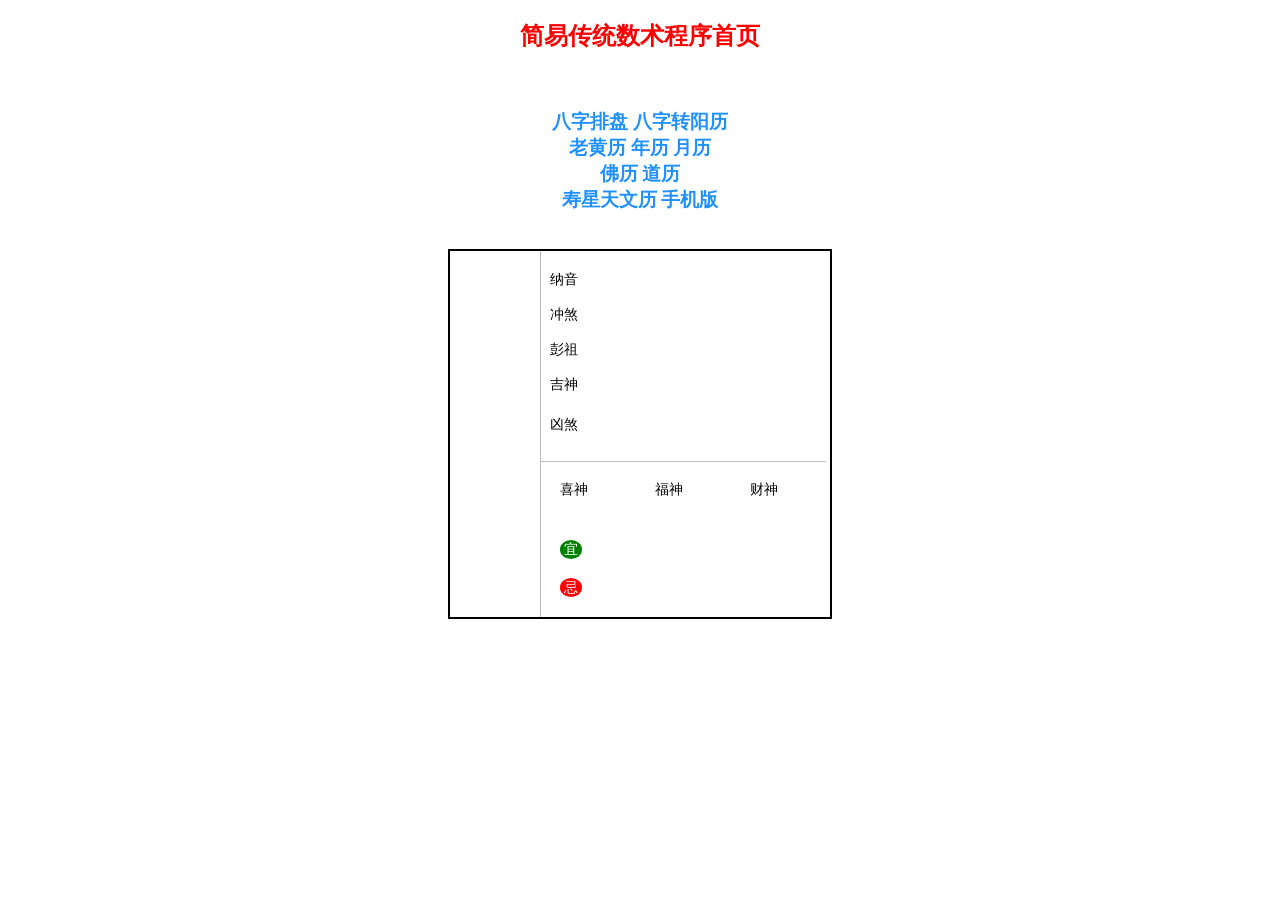
==== index.html @ ce56796a "modify  bazi url" ====
<!DOCTYPE html>
<html>
<head>
<meta charset="utf-8">
<title>简易传统数术程序</title>
<meta name="viewport" content="width=device-width, initial-scale=1.0">
<meta name="keywords" content="lunar,阳历,阴历,公历,农历,佛历,道历" />
<meta name="description" content="lunar是一个无依赖的支持阳历、阴历、佛历和道历的日历工具库。" />
<meta name="author" content="6tail" />
<link rel="stylesheet" href="common.css">
<link rel="stylesheet" href="highlight.min.css">
<link rel="stylesheet" href="markdown.css">
<link rel="stylesheet" href="page.css">
<style type="text/css">
            body {font-family: "Microsoft Yahei","Helvetica Neue";}
            a:link{text-decoration: none; color: dodgerblue;}
            a:visited{text-decoration: none; color: dodgerblue; }
            a:hover{text-decoration: none; color: Fuchsia; }
        </style>
</head>
<center>
<h2>
<a href="https://d.gaoren.org" target="_blank" style="color: red;">简易传统数术程序首页</a>
</h2>
<br>
<h3>
<a rel="nofollow" target="__blank" href="https://b.louk78.github.io">八字排盘</a> <a rel="nofollow" target="__blank" href="https://z.gaoren.org">八字转阳历</a><br>
<a rel="nofollow" target="__blank" href="https://l.gaoren.org">老黄历</a> <a rel="nofollow" target="__blank" href="https://y.gaoren.org">年历</a> <a rel="nofollow" target="__blank" href="https://m.gaoren.org">月历</a><br>
<a rel="nofollow" target="__blank" href="https://f.gaoren.org">佛历</a> <a rel="nofollow" target="__blank" href="https://t.gaoren.org">道历</a><br>            
<a rel="nofollow" target="__blank" href="https://s.gaoren.org">寿星天文历</a> <a rel="nofollow" target="__blank" href="https://sj.gaoren.org">手机版</a>
<br>
</h3>
<br>
</center>
<style type="text/css">
.huangli{
  margin-bottom:20px;
  margin-left:auto;margin-right:auto;
  position:relative;
  border:2px solid #000;
  background:#fff;
  width:380px;
  color:#000;
  font-size:14px;
  zoom:1;
  overflow:hidden;
}
.huangli i{
  font-style:normal;
  color:#999;
}
.huangli b{
  font-weight:normal;
}
.huangli:before,.huangli:after{
  content:'';
  position:absolute;
  left:90px;
  font-size:0;
}
.huangli:before{
  top:0;
  width:0;
  height:100%;
  border-right:1px solid #BBB;
}
.huangli:after{
  top:210px;
  width:286px;
  height:0;
  border-bottom:1px solid #BBB;
}
#md{
  position:absolute;
  left:20px;
  top:20px;
  width:30px;
  font-size:30px;
  color:#000;
}
#ymd{
  position:absolute;
  left:60px;
  top:0;
  width:13px;
  font-size:13px;
}
#ymd i{
  display:block;
  margin-top:10px;
}
.nayin,.chongsha,.pengzu,.js,.xs{
  position:absolute;
  left:100px;
}
.nayin i,.chongsha i{
  margin-left:20px;
}
.nayin{
  top:20px;
}
.chongsha{
  top:55px;
}
.pengzu{
  top:90px;
}
.pengzu i{
  position:absolute;
  left:35px;
  top:0em;
  width:230px;
}
.js i,.xs i{
  position:absolute;
  left:35px;
  top:0em;
  width:240px;
}
.js{
  top:125px;
}
.xs{
  top:165px;
}

.xishen,.fushen,.caishen{
  position:absolute;
  top:230px;
}
.xishen{
  left:110px;
}
.fushen{
  left:205px;
}
.caishen{
  left:300px;
}
.xishen i,.fushen i,.caishen i{
  display:block;
}
.yiji{
  margin-left:110px;
  margin-top:290px;
}
.yiji.ji{
  margin-top:20px;
  margin-bottom:20px;
}
.yiji b{
  padding:2px 4px;
  color:#fff;
  background:green;
  -webkit-border-radius:50%;
  -moz-border-radius:50%;
  -ms-border-radius:50%;
  -o-border-radius:50%;
  border-radius:50%;
}
.yiji i{
  line-height:1.5em;
  margin-right:10px;
}
.yiji.ji b{
  background:red
}


</style>

<div class="huangli">
<div id="md"></div>
<div id="ymd"></div>
<div class="nayin"><b>纳音</b><i id="nayin"></i></div>
<div class="chongsha"><b>冲煞</b><i id="chongsha"></i></div>
<div class="pengzu"><b>彭祖</b><i id="pengzu"></i></div>
<div class="xishen"><b>喜神</b><i id="xishen"></i></div>
<div class="fushen"><b>福神</b><i id="fushen"></i></div>
<div class="caishen"><b>财神</b><i id="caishen"></i></div>
<div class="yiji" id="yi">
<b>宜</b>
</div>
<div class="yiji ji" id="ji">
<b>忌</b>
</div>
<div class="js"><b>吉神</b><i id="js"></i></div>
<div class="xs"><b>凶煞</b><i id="xs"></i></div>
</div>

<script src="jquery.min.js"></script>
<script src="highlight.min.js"></script>
<script src="marked.min.js"></script>
<script src="common.js"></script>
<script src="lunar.js"></script>

<script>
mdr('.md');
</script>
<script>
var d = Lunar.fromDate(new Date());
$('#md').html('农历'+d.getMonthInChinese()+'月'+d.getDayInChinese());
$('#ymd').html('<i>'+d.getYearGan()+d.getYearZhi()+d.getYearShengXiao()+'年</i><i>'+d.getMonthInGanZhi()+'月</i><i>'+d.getDayInGanZhi()+'日</i><i>星期'+d.getSolar().getWeekInChinese()+'</i>');
$('#nayin').html(d.getDayNaYin());
$('#chongsha').html('冲'+d.getChongDesc()+' 煞'+d.getSha());
$('#pengzu').html(d.getPengZuGan()+' '+d.getPengZuZhi());
$('#xishen').html(d.getPositionXiDesc());
$('#fushen').html(d.getPositionFuDesc());
$('#caishen').html(d.getPositionCaiDesc());
$('#js').html(d.getDayJiShen().join(' '));
$('#xs').html(d.getDayXiongSha().join(' '));
var yi = d.getDayYi();
for(var i=0,j=yi.length;i<j;i++){
  $('#yi').append('<i>'+yi[i]+'</i>');
}
var ji = d.getDayJi();
for(var i=0,j=ji.length;i<j;i++){
  $('#ji').append('<i>'+ji[i]+'</i>');
}
</script>

</body>
</html>
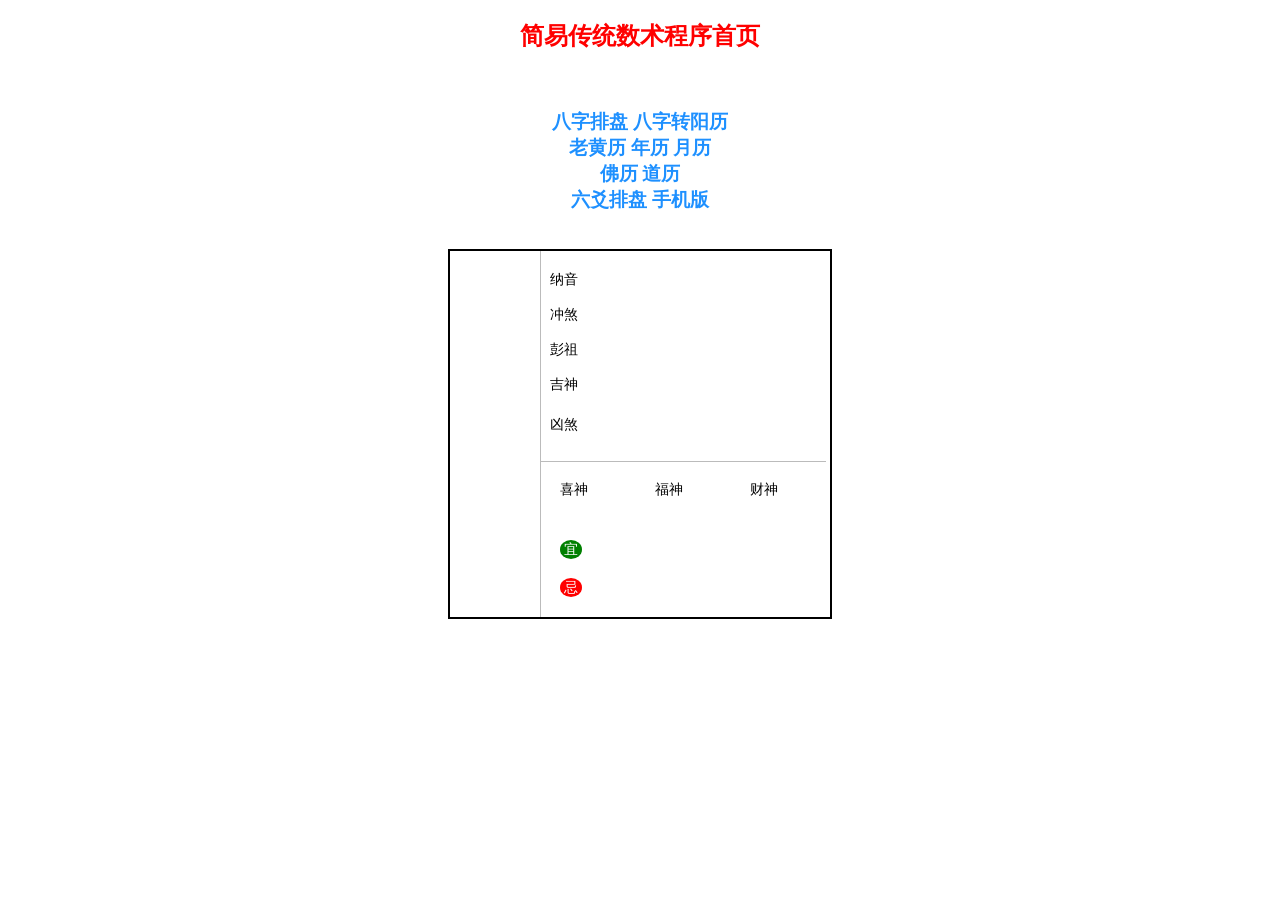
==== commit a92497bd: "update" ====
--- a/index.html
+++ b/index.html
@@ -24,10 +24,10 @@
 </h2>
 <br>
 <h3>
-<a rel="nofollow" target="__blank" href="https://b.louk78.github.io">八字排盘</a> <a rel="nofollow" target="__blank" href="https://z.gaoren.org">八字转阳历</a><br>
-<a rel="nofollow" target="__blank" href="https://l.gaoren.org">老黄历</a> <a rel="nofollow" target="__blank" href="https://y.gaoren.org">年历</a> <a rel="nofollow" target="__blank" href="https://m.gaoren.org">月历</a><br>
-<a rel="nofollow" target="__blank" href="https://f.gaoren.org">佛历</a> <a rel="nofollow" target="__blank" href="https://t.gaoren.org">道历</a><br>            
-<a rel="nofollow" target="__blank" href="https://s.gaoren.org">寿星天文历</a> <a rel="nofollow" target="__blank" href="https://sj.gaoren.org">手机版</a>
+<a rel="nofollow" target="__blank" href="https://louk78.github.io/b/">八字排盘</a> <a rel="nofollow" target="__blank" href="https://louk78.github.io/z/">八字转阳历</a><br>
+<a rel="nofollow" target="__blank" href="https://louk78.github.io/l/">老黄历</a> <a rel="nofollow" target="__blank" href="https://louk78.github.io/y/">年历</a> <a rel="nofollow" target="__blank" href="https://louk78.github.io/m/">月历</a><br>
+<a rel="nofollow" target="__blank" href="https://louk78.github.io/f/">佛历</a> <a rel="nofollow" target="__blank" href="https://louk78.github.io/d/">道历</a><br>            
+<a rel="nofollow" target="__blank" href="https://louk78.github.io/ly/">六爻排盘</a> <a rel="nofollow" target="__blank" href="https://louk78.github.io/sx/">手机版</a>
 <br>
 </h3>
 <br>
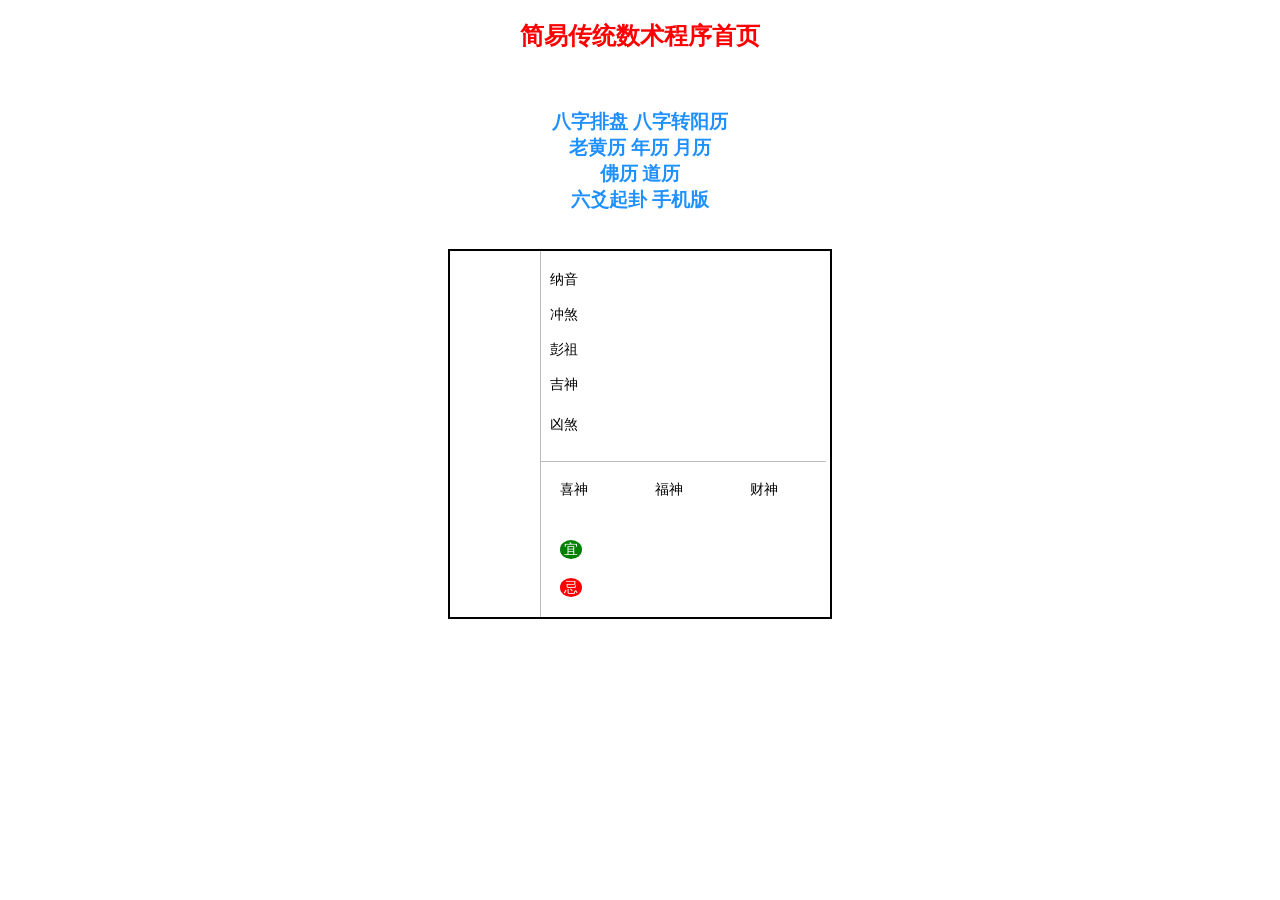
==== commit b8ef482c: "update" ====
--- a/index.html
+++ b/index.html
@@ -27,7 +27,7 @@
 <a rel="nofollow" target="__blank" href="https://louk78.github.io/b/">八字排盘</a> <a rel="nofollow" target="__blank" href="https://louk78.github.io/z/">八字转阳历</a><br>
 <a rel="nofollow" target="__blank" href="https://louk78.github.io/l/">老黄历</a> <a rel="nofollow" target="__blank" href="https://louk78.github.io/y/">年历</a> <a rel="nofollow" target="__blank" href="https://louk78.github.io/m/">月历</a><br>
 <a rel="nofollow" target="__blank" href="https://louk78.github.io/f/">佛历</a> <a rel="nofollow" target="__blank" href="https://louk78.github.io/d/">道历</a><br>            
-<a rel="nofollow" target="__blank" href="https://louk78.github.io/ly/">六爻排盘</a> <a rel="nofollow" target="__blank" href="https://louk78.github.io/sx/">手机版</a>
+<a rel="nofollow" target="__blank" href="https://louk78.github.io/ly/">六爻起卦</a> <a rel="nofollow" target="__blank" href="https://louk78.github.io/sx/">手机版</a>
 <br>
 </h3>
 <br>
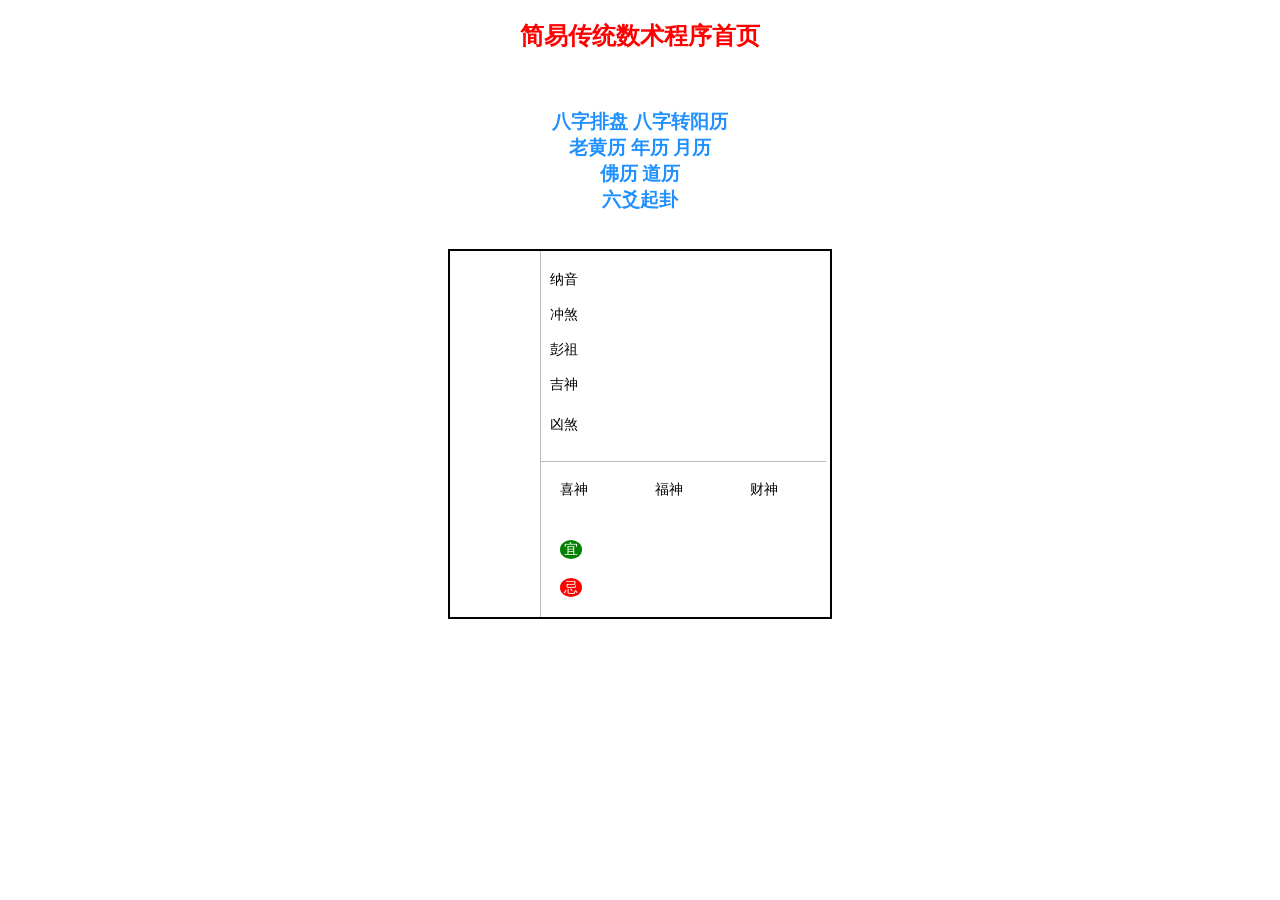
==== commit 7c3f1b82: "update" ====
--- a/index.html
+++ b/index.html
@@ -27,7 +27,7 @@
 <a rel="nofollow" target="__blank" href="https://louk78.github.io/b/">八字排盘</a> <a rel="nofollow" target="__blank" href="https://louk78.github.io/z/">八字转阳历</a><br>
 <a rel="nofollow" target="__blank" href="https://louk78.github.io/l/">老黄历</a> <a rel="nofollow" target="__blank" href="https://louk78.github.io/y/">年历</a> <a rel="nofollow" target="__blank" href="https://louk78.github.io/m/">月历</a><br>
 <a rel="nofollow" target="__blank" href="https://louk78.github.io/f/">佛历</a> <a rel="nofollow" target="__blank" href="https://louk78.github.io/d/">道历</a><br>            
-<a rel="nofollow" target="__blank" href="https://louk78.github.io/ly/">六爻起卦</a> <a rel="nofollow" target="__blank" href="https://louk78.github.io/sx/">手机版</a>
+<a rel="nofollow" target="__blank" href="https://louk78.github.io/ly/">六爻起卦</a>
 <br>
 </h3>
 <br>
